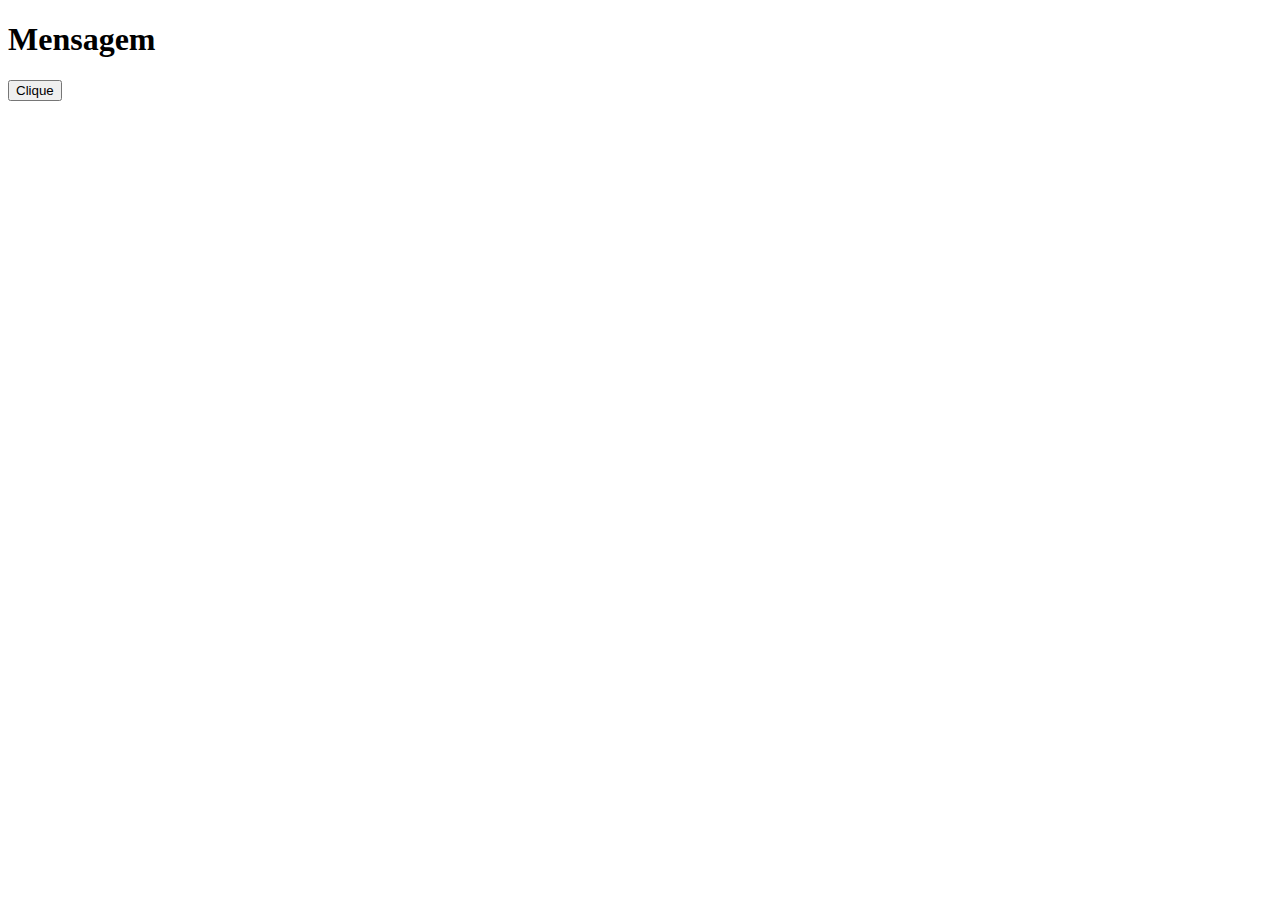
==== Aula02/index.html @ e004da51 "Criação da aula 2 com arquivos de script e html" ====
<!DOCTYPE html>
<html lang="en">
<head>
    <meta charset="UTF-8">
    <meta http-equiv="X-UA-Compatible" content="IE=edge">
    <meta name="viewport" content="width=device-width, initial-scale=1.0">
    <title>Document</title>
</head>
<body>
    <h1>Mensagem</h1>
    <button id="btnClick">Clique</button> 
    <script src="js/script.js"></script>
</body>
</html>
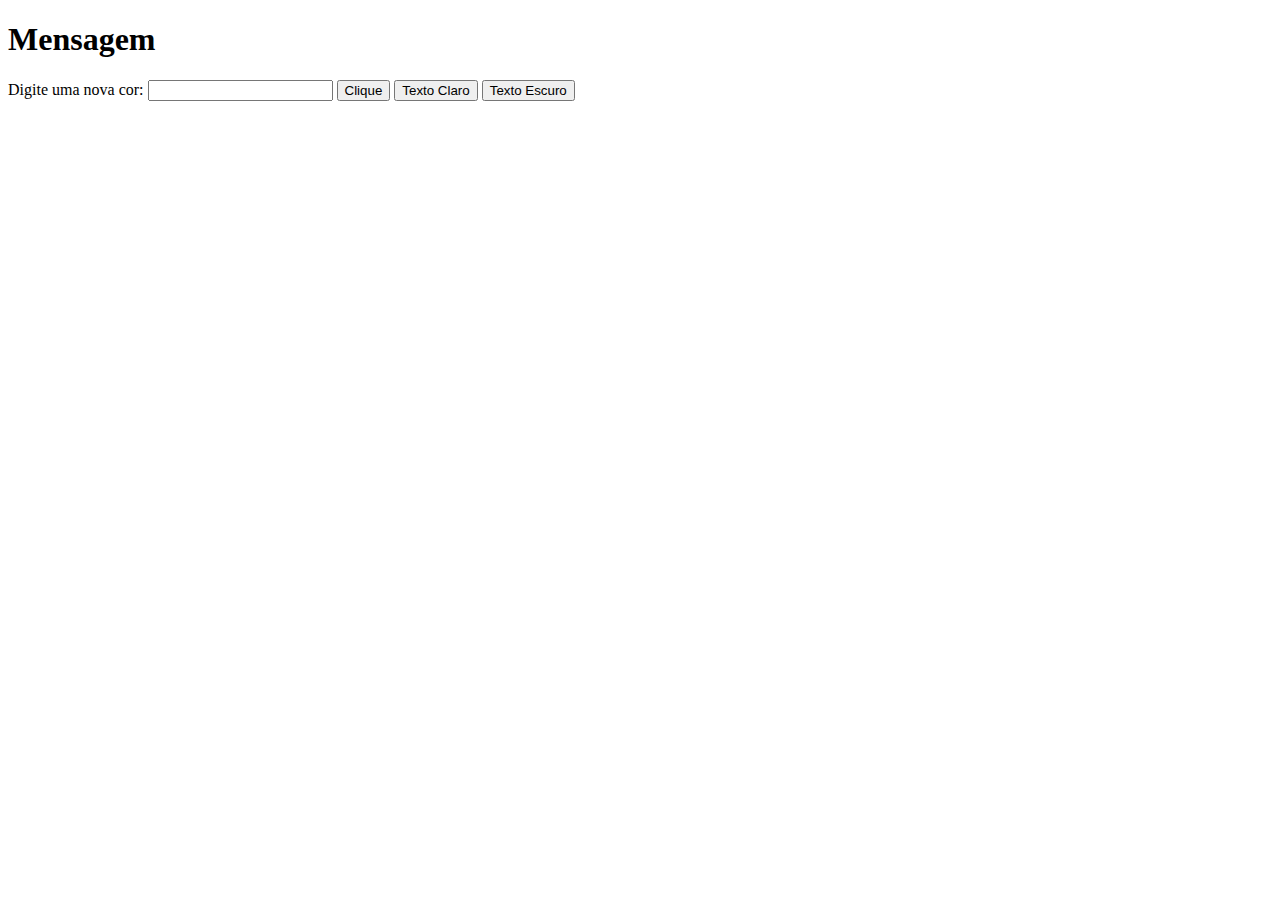
==== commit 29f568de: "Treinamento de casa + Aula 2" ====
--- a/Aula02/index.html
+++ b/Aula02/index.html
@@ -8,7 +8,13 @@
 </head>
 <body>
     <h1>Mensagem</h1>
-    <button id="btnClick">Clique</button> 
-    <script src="js/script.js"></script>
+    <label>Digite uma nova cor:</label>
+    <input type="text" id="txtCor">
+    <button id="btnClick" onclick="corFundo()">Clique</button> 
+
+    <button id="btnClaro" onmouseover="textoClaro()">Texto Claro</button>  
+    <button id="btnEscuro" onmouseover="textoEscuro()">Texto Escuro</button>    <!--onmouseover = Efeito Passa o mouse em cima -->
+
+    <script src="js/script1.js"></script>
 </body>
 </html>